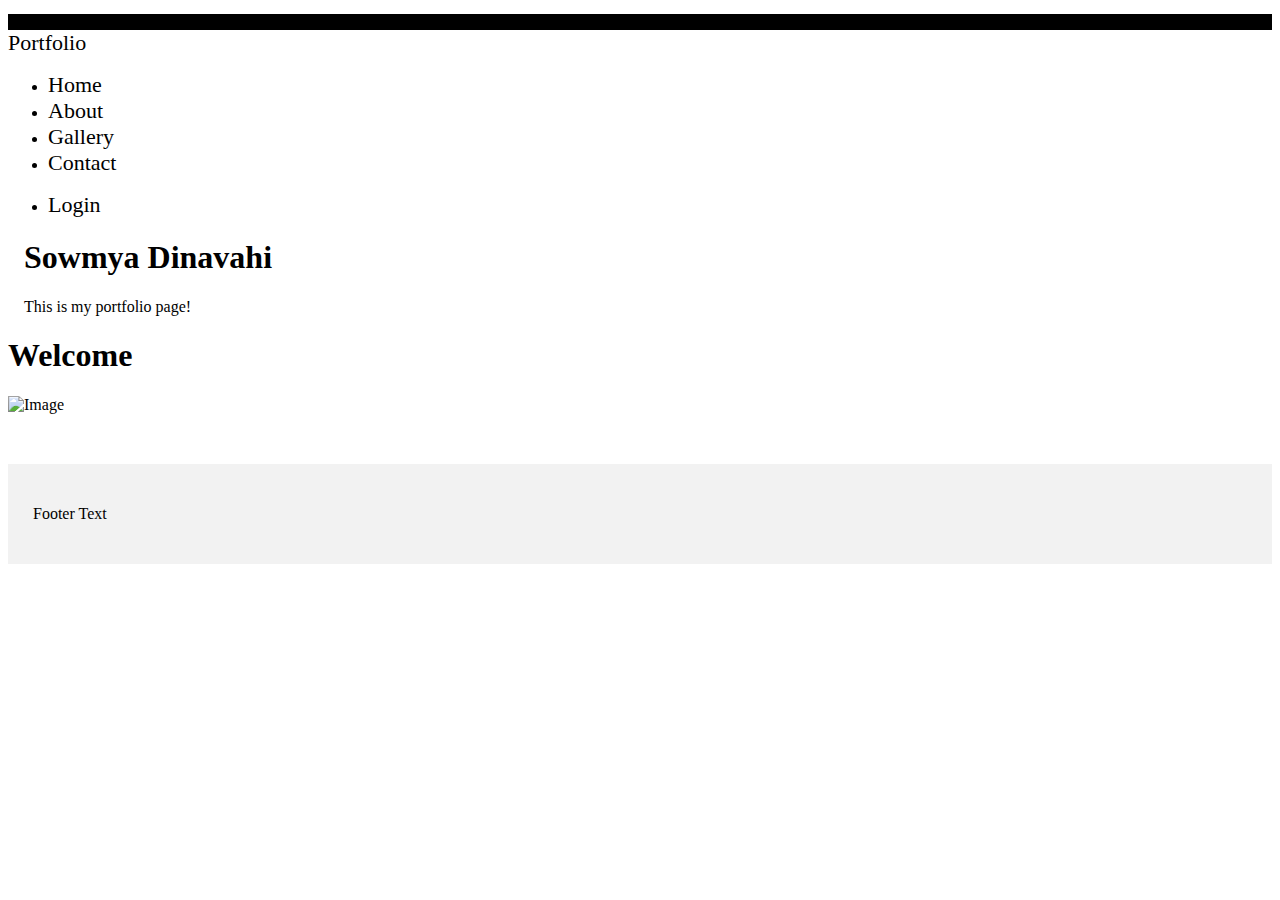
==== index.html @ a3bece14 "Create a projects.html and contact.html for the portfolio page" ====
<!DOCTYPE html>
<html lang="en">
<head>
  <title>Portfolio</title>
  <link href="css/bootstrap.css" rel="stylesheet" type="text/css">
  <link href="css/styles.css" rel="stylesheet" type="text/css">
</head>
<body>

<nav class="navbar navbar-inverse">
  <div class="container-fluid">
    <div class="navbar-header">
      <button type="button" class="navbar-toggle" data-toggle="collapse" data-target="#myNavbar">
        <span class="icon-bar"></span>
        <span class="icon-bar"></span>
        <span class="icon-bar"></span>
      </button>
      <a class="navbar-brand" href="#">Portfolio</a>
    </div>
    <div class="collapse navbar-collapse" id="myNavbar">
      <ul class="nav navbar-nav">
        <li class="active"><a href="#">Home</a></li>
        <li><a href="aboutme.html">About</a></li>
        <li><a href="#">Gallery</a></li>
        <li><a href="#">Contact</a></li>
      </ul>
      <ul class="nav navbar-nav navbar-right">
        <li><a href="#"><span class="glyphicon glyphicon-log-in"></span> Login</a></li>
      </ul>
    </div>
  </div>
</nav>

<div class="jumbotron">
  <div class="container text-center">
    <h1>Sowmya Dinavahi</h1>
    <p>This is my portfolio page!</p>
  </div>
</div>
<div class="container-fluid bg-3 text-center">
  <div class="row">
    <div class="col-sm-12 text-left">
      <h1>Welcome</h1>
      <img src="img/flower.jpg" class="img-responsive" style="width:100%" alt="Image">
    </div>
    <!-- <div class="col-sm-4">
      <div class="well ">
        <p><strong>Sowmya Dinavahi</strong>,<em>Graduate in Bachelors in Information Technology</em>.I am currently undertaking a ruby on rails programme at <span class="important">Epicodus.</span>I currently reside in portland OR with my beautiful family.I am interested in web designing and programming.I enjoy photography and spending time with my family.</p>
      </div> -->
   </div>
<footer class="container-fluid text-center">
  <p>Footer Text</p>
</footer>

</body>
</html>
---- css/styles.css ----
/* Remove the navbar's default margin-bottom and rounded borders */
.navbar {
  margin-bottom: 0;
  border-radius: 0;
}


.header-aboutme{
  text-align: center;
}

/* Add a gray background color and some padding to the footer */
footer {
  background-color: #f2f2f2;
  padding: 25px;
  margin-top:50px;


}
.well{
    margin-top: 20px;
    background-color: lightgrey;

    /*border: 25px solid #000000;
    padding: 25px;
    margin: 25px;*/


}

.important{
  color: blue;
}

.card {
    box-shadow: 0 4px 8px 0 rgba(0, 0, 0, 0.2);
    max-width: 300px;
    margin: auto;
    text-align: center;
}

.container {
    padding: 0 16px;
}

.title {
    color: grey;
    font-size: 18px;
}

button {
    border: none;
    outline: 0;
    display: inline-block;
    padding: 8px;
    color: white;
    background-color: #000;
    text-align: center;
    cursor: pointer;
    width: 100%;
    font-size: 18px;
}

a {
    text-decoration: none;
    font-size: 22px;
    color: black;
}

button:hover, a:hover {
    opacity: 0.7;
}
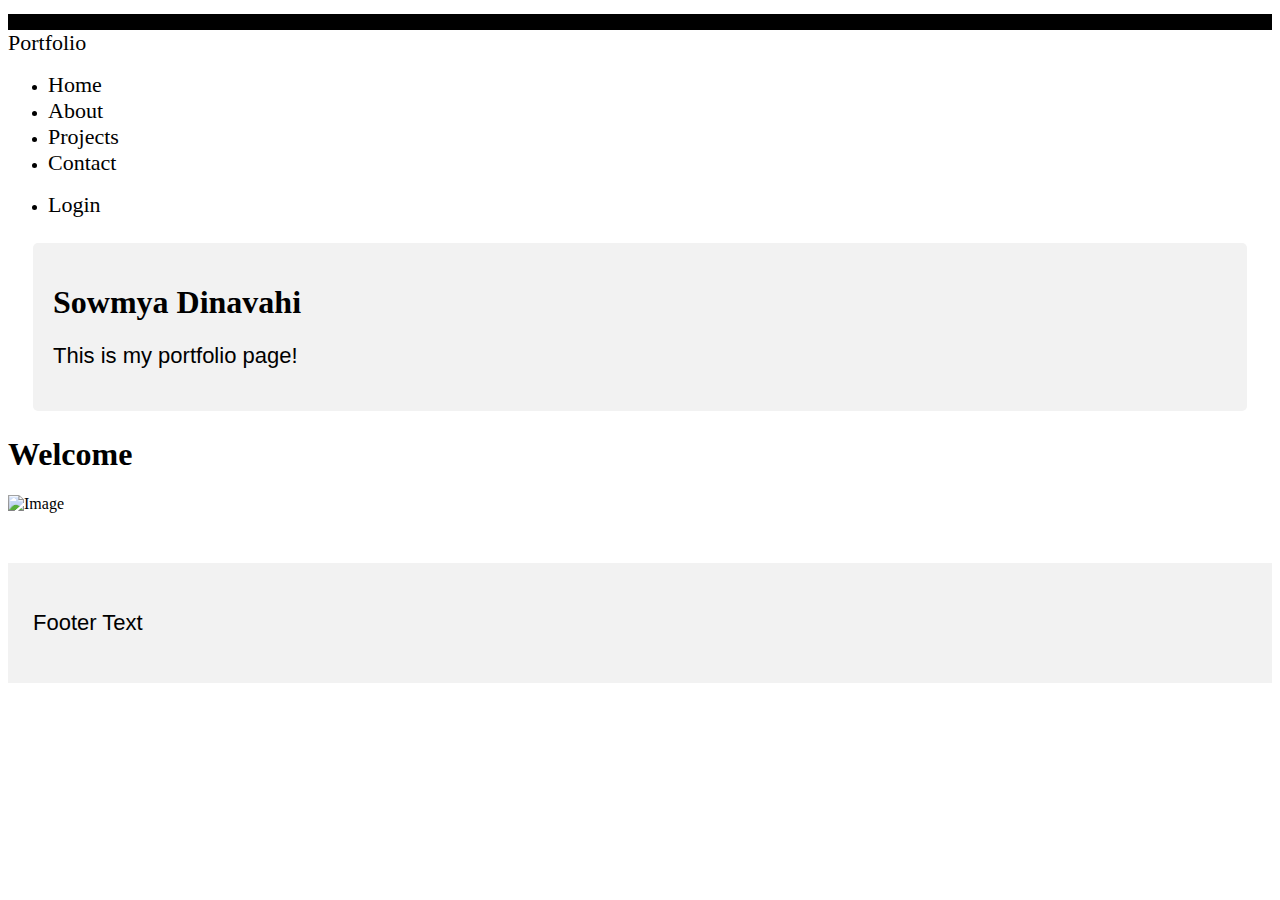
==== commit 61937c09: "Add project links to project.html page" ====
--- a/index.html
+++ b/index.html
@@ -21,8 +21,8 @@
       <ul class="nav navbar-nav">
         <li class="active"><a href="#">Home</a></li>
         <li><a href="aboutme.html">About</a></li>
-        <li><a href="#">Gallery</a></li>
-        <li><a href="#">Contact</a></li>
+        <li><a href="projects.html">Projects</a></li>
+        <li><a href="contact.html">Contact</a></li>
       </ul>
       <ul class="nav navbar-nav navbar-right">
         <li><a href="#"><span class="glyphicon glyphicon-log-in"></span> Login</a></li>
@@ -43,10 +43,6 @@
       <h1>Welcome</h1>
       <img src="img/flower.jpg" class="img-responsive" style="width:100%" alt="Image">
     </div>
-    <!-- <div class="col-sm-4">
-      <div class="well ">
-        <p><strong>Sowmya Dinavahi</strong>,<em>Graduate in Bachelors in Information Technology</em>.I am currently undertaking a ruby on rails programme at <span class="important">Epicodus.</span>I currently reside in portland OR with my beautiful family.I am interested in web designing and programming.I enjoy photography and spending time with my family.</p>
-      </div> -->
    </div>
 <footer class="container-fluid text-center">
   <p>Footer Text</p>
--- a/css/styles.css
+++ b/css/styles.css
@@ -34,20 +34,26 @@
 
 .card {
     box-shadow: 0 4px 8px 0 rgba(0, 0, 0, 0.2);
-    max-width: 300px;
-    margin: auto;
+    max-width: 400px;
+    margin:top: 10px;
+    padding: 0;
     text-align: center;
 }
 
 .container {
-    padding: 0 16px;
+    padding:  26px;
+    margin: 25px;
 }
 
 .title {
     color: grey;
     font-size: 18px;
 }
-
+p{
+  font-family: sans-serif;
+  font-size: 22px;
+  text-align: left;
+}
 button {
     border: none;
     outline: 0;
@@ -70,3 +76,32 @@
 button:hover, a:hover {
     opacity: 0.7;
 }
+input[type=text], select, textarea {
+    width: 100%;
+    padding: 12px;
+    border: 1px solid #ccc;
+    border-radius: 4px;
+    box-sizing: border-box;
+    margin-top: 6px;
+    margin-bottom: 16px;
+    resize: vertical;
+}
+
+input[type=submit] {
+    background-color: #4CAF50;
+    color: white;
+    padding: 12px 20px;
+    border: none;
+    border-radius: 4px;
+    cursor: pointer;
+}
+
+input[type=submit]:hover {
+    background-color: #45a049;
+}
+
+.container {
+    border-radius: 5px;
+    background-color: #f2f2f2;
+    padding: 20px;
+}
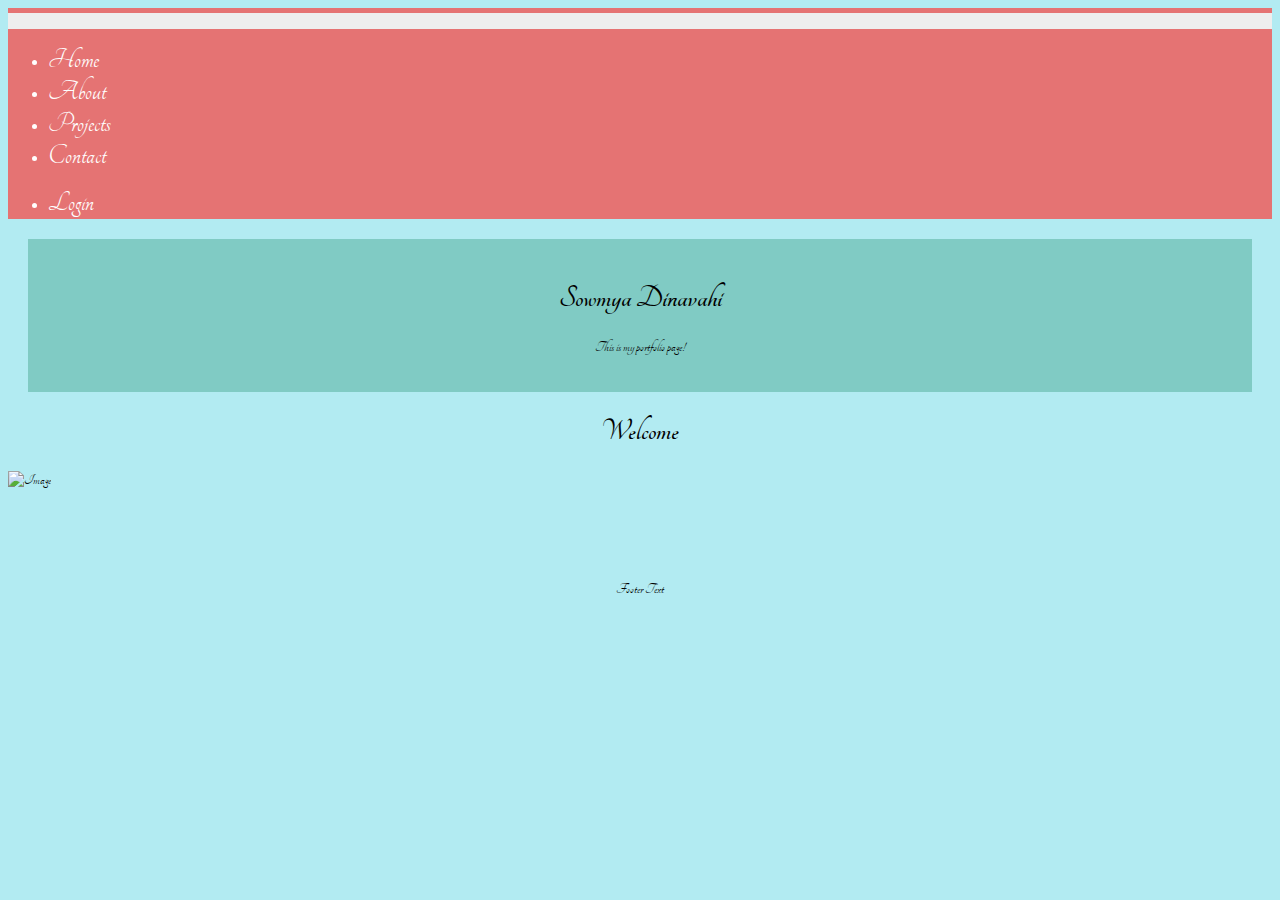
==== commit 2a4eabdb: "Add custom navbar styles to the navbar on all pages" ====
--- a/index.html
+++ b/index.html
@@ -4,10 +4,12 @@
   <title>Portfolio</title>
   <link href="css/bootstrap.css" rel="stylesheet" type="text/css">
   <link href="css/styles.css" rel="stylesheet" type="text/css">
+  <link rel="stylesheet" type="text/css"
+          href="https://fonts.googleapis.com/css?family=Tangerine">
 </head>
 <body>
 
-<nav class="navbar navbar-inverse">
+<nav class="navbar navbar-custom" role="navigation">
   <div class="container-fluid">
     <div class="navbar-header">
       <button type="button" class="navbar-toggle" data-toggle="collapse" data-target="#myNavbar">
@@ -15,7 +17,6 @@
         <span class="icon-bar"></span>
         <span class="icon-bar"></span>
       </button>
-      <a class="navbar-brand" href="#">Portfolio</a>
     </div>
     <div class="collapse navbar-collapse" id="myNavbar">
       <ul class="nav navbar-nav">
@@ -32,10 +33,9 @@
 </nav>
 
 <div class="jumbotron">
-  <div class="container text-center">
     <h1>Sowmya Dinavahi</h1>
     <p>This is my portfolio page!</p>
-  </div>
+
 </div>
 <div class="container-fluid bg-3 text-center">
   <div class="row">
--- a/css/styles.css
+++ b/css/styles.css
@@ -1,45 +1,113 @@
+/*Add styling to body of page*/
+body{
+  font-family:'Tangerine',sans-serif;
+  background-color: #B2EBF2;
+
+}
+
+.jumbotron{
+  font-family:'Tangerine',sans-serif;
+  margin: 20px;
+  padding:20px;
+  background-color: #80CBC4;
+}
+p{
+  text-align: center;
+}
+
 /* Remove the navbar's default margin-bottom and rounded borders */
 .navbar {
   margin-bottom: 0;
   border-radius: 0;
 }
+.navbar-custom {
+    background-color:#E57373;
+    color:#ffffff;
+    border-radius:0;
+}
+
+.navbar-custom .navbar-nav > li > a {
+    color:#fff;
+    font-family:'Tangerine',sans-serif;
+    font-size: 30px;
+}
+
+.navbar-custom .navbar-nav > .active > a {
+    color: #ffffff;
+    background-color:transparent;
+    font-family:'Tangerine',sans-serif;
+}
+
+.navbar-custom .navbar-nav > li > a:hover,
+.navbar-custom .navbar-nav > li > a:focus,
+.navbar-custom .navbar-nav > .active > a:hover,
+.navbar-custom .navbar-nav > .active > a:focus,
+.navbar-custom .navbar-nav > .open >a {
+    text-decoration: none;
+    background-color: #80CBC4;
+}
+
+.navbar-custom .navbar-brand {
+    color:#eeeeee;
+}
+.navbar-custom .navbar-toggle {
+    background-color:#eeeeee;
+}
+.navbar-custom .icon-bar {
+    background-color:#33aa33;
+}
+
+/*Add styling to all header h1,h2,h3*/
+h1,h2,h3{
+  text-align: center;
+}
+/* Add a gray background color and some padding to the footer */
+footer {
+  background-color: inherit;
+  padding: 25px;
+  margin-top:50px;
+
+}
+
+/*Add color to important words*/
+.important{
+  color: blue;
+}
+
+
+
+
+
+
 
 
 .header-aboutme{
   text-align: center;
 }
 
-/* Add a gray background color and some padding to the footer */
-footer {
-  background-color: #f2f2f2;
-  padding: 25px;
-  margin-top:50px;
 
-
-}
-.well{
-    margin-top: 20px;
-    background-color: lightgrey;
-
-    /*border: 25px solid #000000;
-    padding: 25px;
-    margin: 25px;*/
-
-
+/*Add Styling to Jumbotron-project*/
+.jumbo-project{
+  margin: 0;
+  padding: 0;
 }
 
-.important{
-  color: blue;
-}
-
-.card {
+/*Add styling to the card in about me section*/
+ .about-card {
     box-shadow: 0 4px 8px 0 rgba(0, 0, 0, 0.2);
-    max-width: 400px;
-    margin:top: 10px;
-    padding: 0;
+    max-width: 450px;
+    margin:top: 20px;
+    padding: 10px;
     text-align: center;
 }
-
+/*Add styling to the card in about me section*/
+ .paragraph-card{
+    box-shadow: 0 4px 8px 0 rgba(0, 0, 0, 0.2);
+    max-width: 450px;
+    margin:top: 20px;
+    padding: 10px;
+    text-align: center;
+}
 .container {
     padding:  26px;
     margin: 25px;
@@ -49,10 +117,16 @@
     color: grey;
     font-size: 18px;
 }
-p{
+panel-body{
+  font-family: "Times New Roman", Times, sans-serif;
+  font-size: 22px;
+  text-align: center;
+}
+ul{
+  text-align: inherit;
   font-family: sans-serif;
-  font-size: 22px;
-  text-align: left;
+  font-size: 15px;
+
 }
 button {
     border: none;
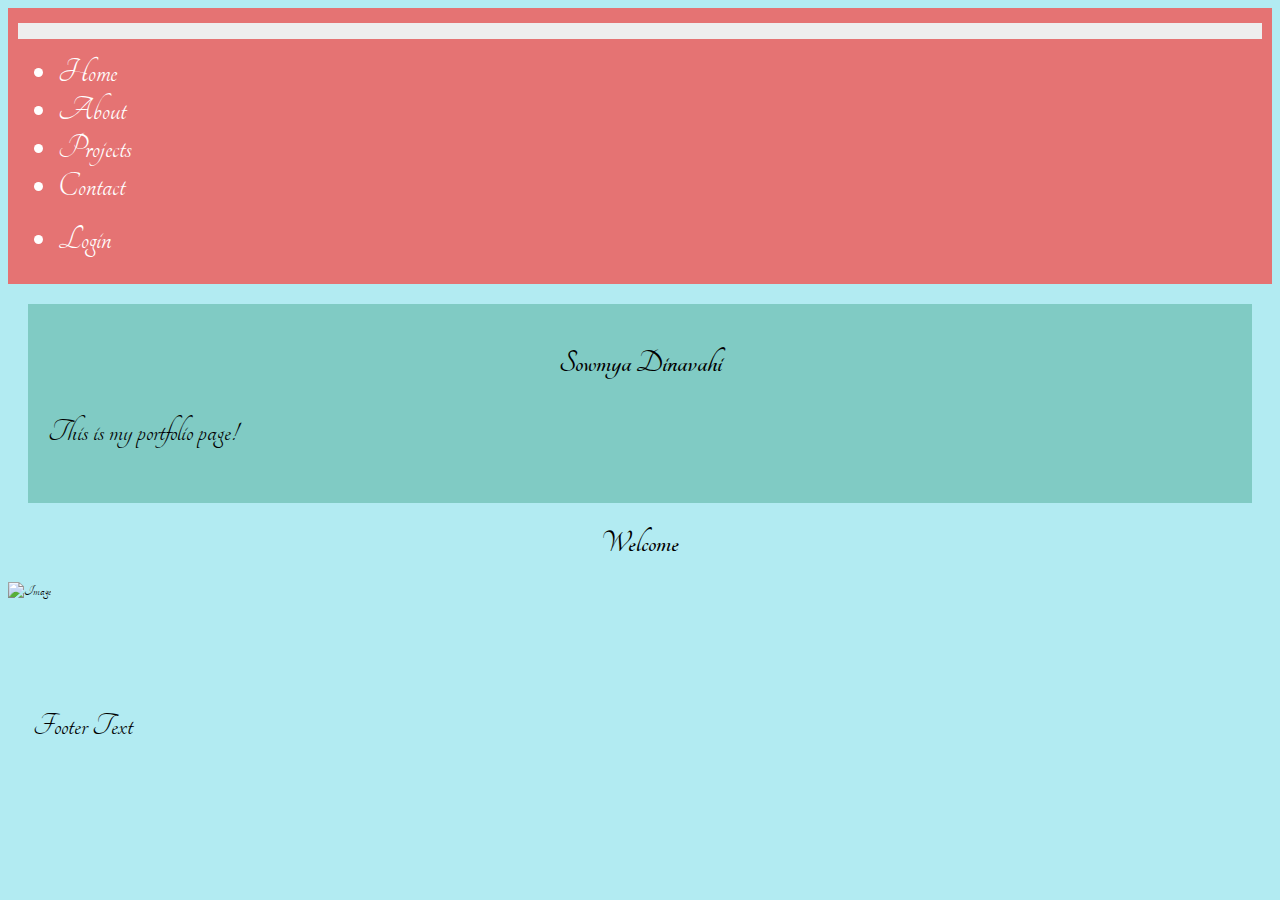
==== commit 76dcfb64: "Adjust the page indentation and remove white spaces on all pages" ====
--- a/index.html
+++ b/index.html
@@ -1,52 +1,52 @@
 <!DOCTYPE html>
 <html lang="en">
 <head>
-  <title>Portfolio</title>
-  <link href="css/bootstrap.css" rel="stylesheet" type="text/css">
-  <link href="css/styles.css" rel="stylesheet" type="text/css">
-  <link rel="stylesheet" type="text/css"
-          href="https://fonts.googleapis.com/css?family=Tangerine">
+	<title>Portfolio</title>
+	<link href="css/bootstrap.css" rel="stylesheet" type="text/css">
+	<link href="css/styles.css" rel="stylesheet" type="text/css">
+	<link href="https://fonts.googleapis.com/css?family=Tangerine" rel="stylesheet" type="text/css">
 </head>
 <body>
-
-<nav class="navbar navbar-custom" role="navigation">
-  <div class="container-fluid">
-    <div class="navbar-header">
-      <button type="button" class="navbar-toggle" data-toggle="collapse" data-target="#myNavbar">
-        <span class="icon-bar"></span>
-        <span class="icon-bar"></span>
-        <span class="icon-bar"></span>
-      </button>
-    </div>
-    <div class="collapse navbar-collapse" id="myNavbar">
-      <ul class="nav navbar-nav">
-        <li class="active"><a href="#">Home</a></li>
-        <li><a href="aboutme.html">About</a></li>
-        <li><a href="projects.html">Projects</a></li>
-        <li><a href="contact.html">Contact</a></li>
-      </ul>
-      <ul class="nav navbar-nav navbar-right">
-        <li><a href="#"><span class="glyphicon glyphicon-log-in"></span> Login</a></li>
-      </ul>
-    </div>
-  </div>
-</nav>
-
-<div class="jumbotron">
-    <h1>Sowmya Dinavahi</h1>
-    <p>This is my portfolio page!</p>
-
-</div>
-<div class="container-fluid bg-3 text-center">
-  <div class="row">
-    <div class="col-sm-12 text-left">
-      <h1>Welcome</h1>
-      <img src="img/flower.jpg" class="img-responsive" style="width:100%" alt="Image">
-    </div>
-   </div>
-<footer class="container-fluid text-center">
-  <p>Footer Text</p>
-</footer>
-
+	<nav class="navbar navbar-custom" role="navigation">
+		<div class="container-fluid">
+			<div class="navbar-header">
+				<button class="navbar-toggle" data-target="#myNavbar" data-toggle="collapse" type="button"><span class="icon-bar"></span> <span class="icon-bar"></span> <span class="icon-bar"></span></button>
+			</div>
+			<div class="collapse navbar-collapse" id="myNavbar">
+				<ul class="nav navbar-nav">
+					<li class="active">
+						<a href="#">Home</a>
+					</li>
+					<li>
+						<a href="aboutme.html">About</a>
+					</li>
+					<li>
+						<a href="projects.html">Projects</a>
+					</li>
+					<li>
+						<a href="contact.html">Contact</a>
+					</li>
+				</ul>
+				<ul class="nav navbar-nav navbar-right">
+					<li>
+						<a href="#"><span class="glyphicon glyphicon-log-in"></span> Login</a>
+					</li>
+				</ul>
+			</div>
+		</div>
+	</nav>
+	<div class="jumbotron">
+		<h1>Sowmya Dinavahi</h1>
+		<p>This is my portfolio page!</p>
+	</div>
+	<div class="container-fluid bg-3 text-center">
+		<div class="row">
+			<div class="col-sm-12 text-left">
+			<h1>Welcome</h1><img alt="Image" class="img-responsive" src="img/flower.jpg" style="width:100%"></div>
+		</div>
+		<footer class="container-fluid text-center">
+			<p>Footer Text</p>
+		</footer>
+	</div>
 </body>
 </html>
--- a/css/styles.css
+++ b/css/styles.css
@@ -5,21 +5,28 @@
 
 }
 
+/*Add styling to jumbotron on index page*/
 .jumbotron{
   font-family:'Tangerine',sans-serif;
   margin: 20px;
   padding:20px;
   background-color: #80CBC4;
 }
-p{
-  text-align: center;
+
+/*Add styling to the paragraph and lists*/
+p,ul,li{
+  font-family:'Tangerine',sans-serif;
+  font-size: 33px;
+  text-align: left;
 }
 
 /* Remove the navbar's default margin-bottom and rounded borders */
 .navbar {
   margin-bottom: 0;
   border-radius: 0;
+  padding:10px;
 }
+/*Add Custom style to the navbar*/
 .navbar-custom {
     background-color:#E57373;
     color:#ffffff;
@@ -29,7 +36,8 @@
 .navbar-custom .navbar-nav > li > a {
     color:#fff;
     font-family:'Tangerine',sans-serif;
-    font-size: 30px;
+    font-size: 35px;
+
 }
 
 .navbar-custom .navbar-nav > .active > a {
@@ -43,6 +51,7 @@
 .navbar-custom .navbar-nav > .active > a:hover,
 .navbar-custom .navbar-nav > .active > a:focus,
 .navbar-custom .navbar-nav > .open >a {
+  font-family:'Tangerine',sans-serif;
     text-decoration: none;
     background-color: #80CBC4;
 }
@@ -73,14 +82,7 @@
 .important{
   color: blue;
 }
-
-
-
-
-
-
-
-
+/*Add styling to the header about-me*/
 .header-aboutme{
   text-align: center;
 }
